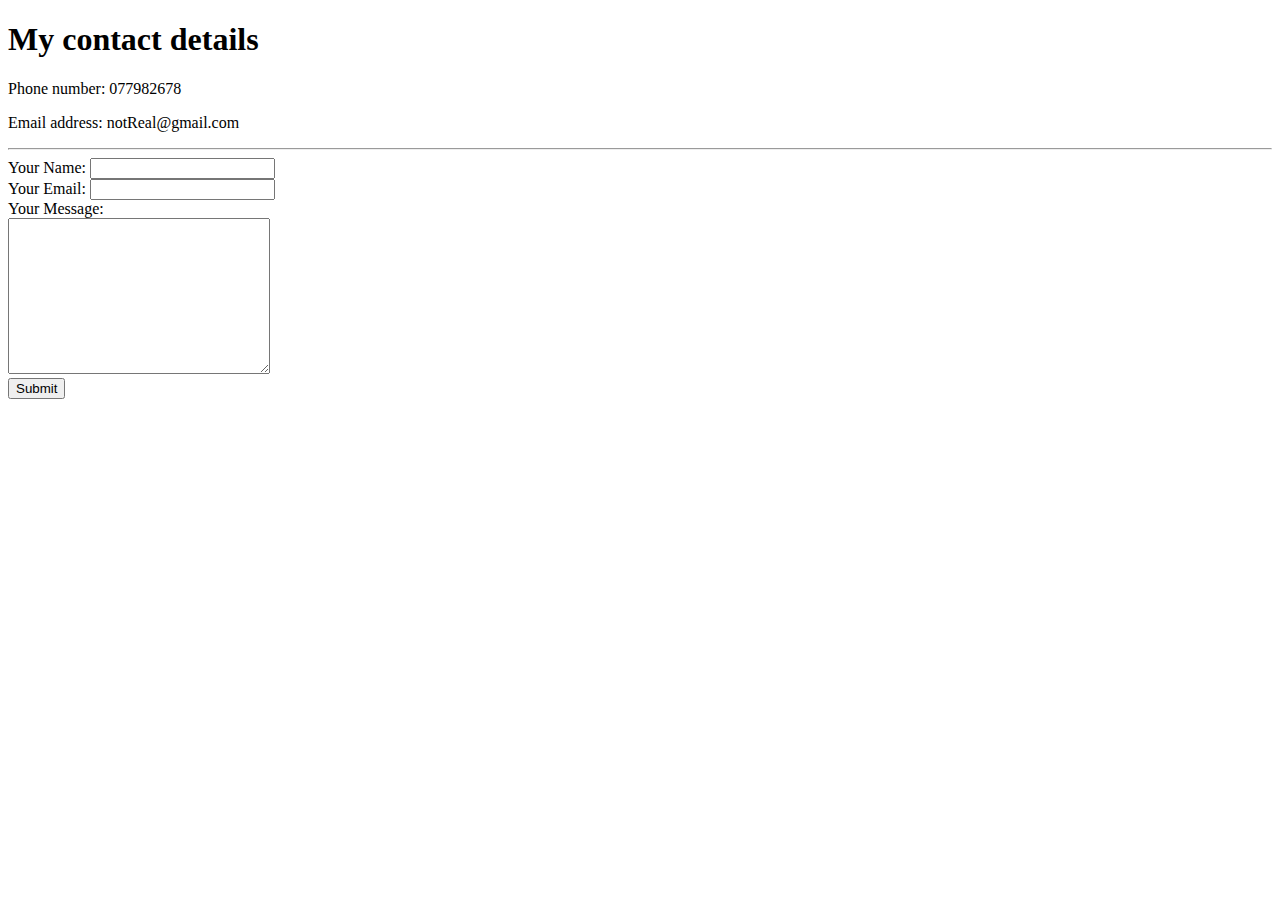
==== contact-me.html @ c080982b "Add initial cv website files" ====
<!DOCTYPE html>
<html lang="en" dir="ltr">
  <head>
    <meta charset="utf-8">
    <title>Contact Me</title>
  </head>
  <body>
    <h1>My contact details</h1>
    <p>Phone number: 077982678</p>
    <p>Email address: notReal@gmail.com</p>
    <hr>
    <form action="mailto:info@hfksjdlfa.com" method="post" enctype="text/plain">
      <label>Your Name:</label>
      <input type="text" name="YourName" value=""><br>
      <label>Your Email:</label>
      <input type="email" name="YourEmail" value=""><br>
      <label>Your Message:</label><br>
      <textarea name="YourMessage" rows="10" cols="30"></textarea><br>
      <input type="submit" name="">
    </form>
  </body>
</html>
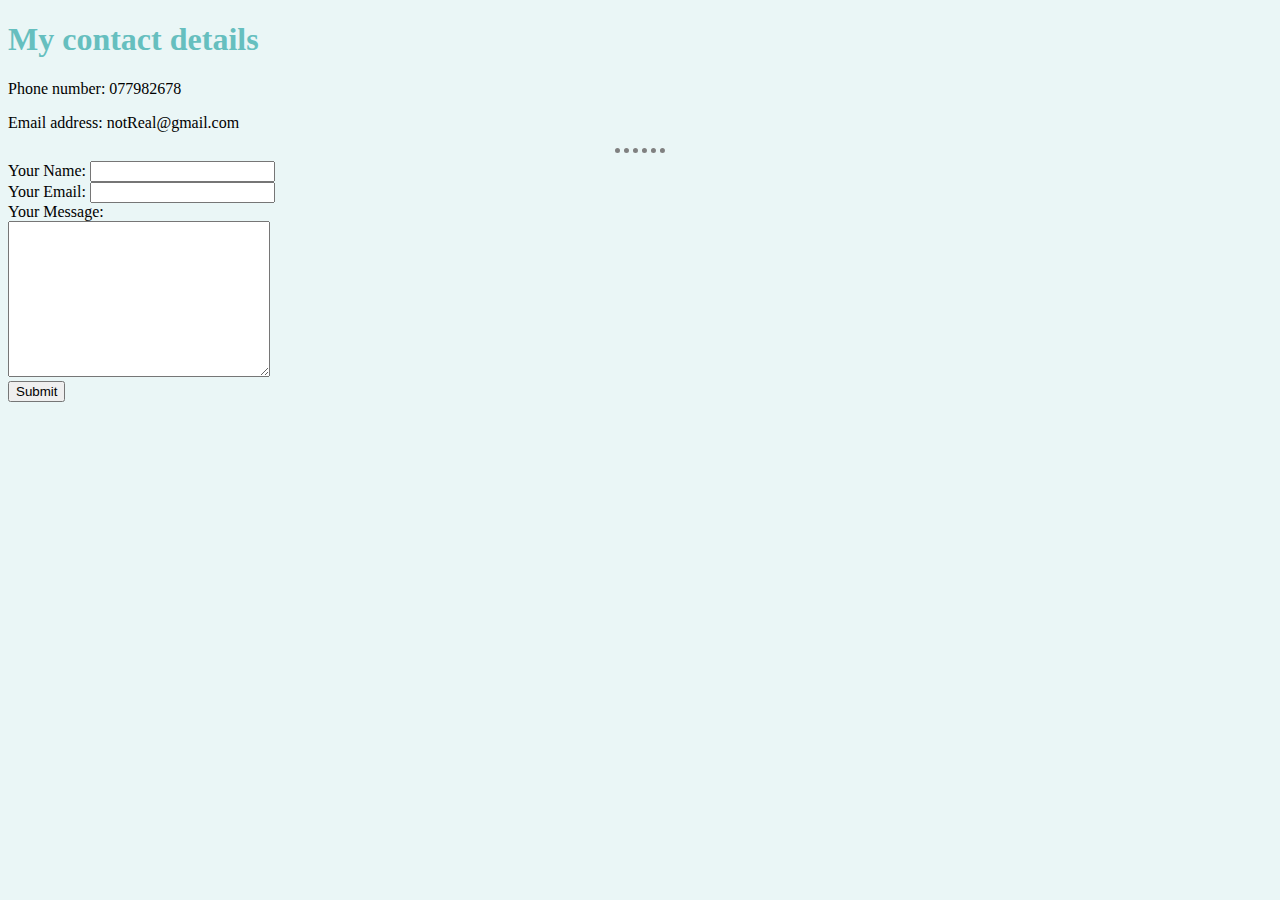
==== commit 9806b821: "cv with a start of css" ====
--- a/contact-me.html
+++ b/contact-me.html
@@ -3,6 +3,7 @@
   <head>
     <meta charset="utf-8">
     <title>Contact Me</title>
+    <link rel="stylesheet" href="css/styles.css">
   </head>
   <body>
     <h1>My contact details</h1>
--- a/css/styles.css
+++ b/css/styles.css
@@ -0,0 +1,19 @@
+body{
+  background-color: #EAF6F6;
+}
+hr{
+  border-style: none;
+  border-top-style: dotted;
+  border-top-width: thick;
+  border-top-color: grey;
+  width: 4%;
+}
+h1{
+  color: #66BFBF;
+}
+h3{
+  color: #66BFBF;
+}
+img{
+  background-color: red;
+}
